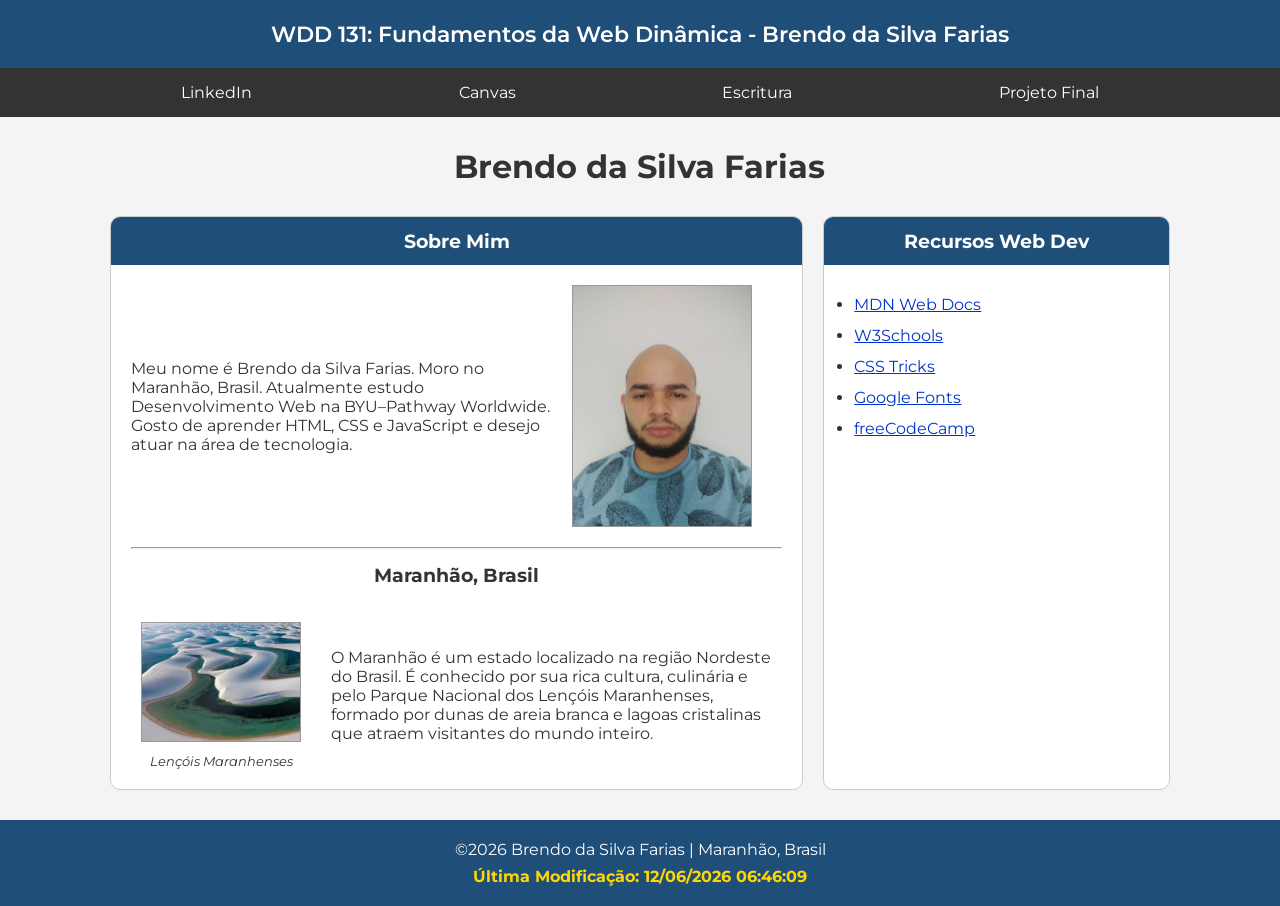
==== index.html @ f0c69126 "Concluir atividade S01" ====
<!DOCTYPE html>
<html lang="pt-BR">

<head>
    <meta charset="UTF-8">
    <meta name="viewport" content="width=device-width, initial-scale=1.0">

    <title>WDD 131 – Fundamentos da Web Dinâmica - Brendo da Silva Farias</title>

    <meta name="description"
        content="WDD 131 – Fundamentos da Web Dinâmica. Brendo da Silva Farias. Página inicial do curso com HTML, CSS, JavaScript e desenvolvimento web.">

    <meta name="author" content="Brendo da Silva Farias">

    <link rel="stylesheet" href="estilos/base.css">

    <script src="scripts/obterdatas.js" defer></script>
</head>

<body>

    <header>

        <span>WDD 131: Fundamentos da Web Dinâmica - Brendo da Silva Farias</span>

        <nav>
            <a href="https://www.linkedin.com/in/brendo-farias-3ab075179/" target="_blank">LinkedIn</a>

            <a href="https://byupw.instructure.com/" target="_blank">Canvas</a>

            <a href="https://www.churchofjesuschrist.org/study/scriptures/bofm/2-ne/25?lang=por&id=p26#p26"
                target="_blank">Escritura</a>

            <a href="projeto/">Projeto Final</a>
        </nav>

    </header>

    <main>

        <h1>Brendo da Silva Farias</h1>

        <section class="card">

            <h2>Sobre Mim</h2>

            <div class="about">

                <div class="bio">

                    <p>
                        Meu nome é Brendo da Silva Farias. Moro no Maranhão, Brasil.
                        Atualmente estudo Desenvolvimento Web na BYU–Pathway Worldwide.
                        Gosto de aprender HTML, CSS e JavaScript e desejo atuar na área
                        de tecnologia.
                    </p>

                </div>

                <img src="imagens/perfil.jpg"
                    alt="Foto de Brendo da Silva Farias">

            </div>

            <hr>

            <h3>Maranhão, Brasil</h3>

            <div class="country">

                <figure>

                    <img src="imagens/maranhao.jpg"
                        alt="Lençóis Maranhenses">

                    <figcaption>Lençóis Maranhenses</figcaption>

                </figure>

                <p>

                    O Maranhão é um estado localizado na região Nordeste do Brasil.
                    É conhecido por sua rica cultura, culinária e pelo Parque Nacional
                    dos Lençóis Maranhenses, formado por dunas de areia branca e lagoas
                    cristalinas que atraem visitantes do mundo inteiro.

                </p>

            </div>

        </section>

        <section class="card">

            <h2>Recursos Web Dev</h2>

            <ul>

                <li><a href="https://developer.mozilla.org/" target="_blank">MDN Web Docs</a></li>

                <li><a href="https://www.w3schools.com/" target="_blank">W3Schools</a></li>

                <li><a href="https://css-tricks.com/" target="_blank">CSS Tricks</a></li>

                <li><a href="https://fonts.google.com/" target="_blank">Google Fonts</a></li>

                <li><a href="https://www.freecodecamp.org/" target="_blank">freeCodeCamp</a></li>

            </ul>

        </section>

    </main>

    <footer>

        <p>
            ©<span id="ano"></span> Brendo da Silva Farias | Maranhão, Brasil
        </p>

        <p id="ultimaModificacao"></p>

    </footer>

</body>

</html>
---- estilos/base.css ----
@import url('https://fonts.googleapis.com/css2?family=Montserrat:wght@400;600;700&display=swap');

*{
    margin:0;
    padding:0;
    box-sizing:border-box;
}

body{
    font-family:'Montserrat',sans-serif;
    background:#f4f4f4;
    color:#333;
}

header{
    background:#1f4e79;
    color:#fff;
}

header span{
    display:block;
    text-align:center;
    font-size:1.4rem;
    font-weight:600;
    padding:20px;
}

nav{
    display:flex;
    justify-content:space-evenly;
    align-items:center;
    background:#333;
}

nav a{
    color:#fff;
    text-decoration:none;
    padding:15px 25px;
    transition:.3s;
}

nav a:hover{
    background:#ffffff;
    color:#1f4e79;
}

main{
    max-width:1100px;
    margin:30px auto;
    display:grid;
    grid-template-columns:2fr 1fr;
    gap:20px;
    padding:0 20px;
}

main h1{
    grid-column:1/3;
    text-align:center;
    margin-bottom:10px;
    color:#333;
}

.card{
    background:#fff;
    border:1px solid #ccc;
    border-radius:10px;
    overflow:hidden;
}

.card h2{
    background:#1f4e79;
    color:#fff;
    text-align:center;
    padding:12px;
    font-size:1.2rem;
}

.about{
    display:grid;
    grid-template-columns:2fr 1fr;
    gap:20px;
    padding:20px;
    align-items:center;
}

.about img{
    width:180px;
    border:1px solid #999;
}

hr{
    margin:0 20px;
}

.card h3{
    text-align:center;
    margin:15px 0;
}

.country{
    display:grid;
    grid-template-columns:180px 1fr;
    gap:20px;
    padding:20px;
    align-items:center;
}

.country img{
    width:160px;
    border:1px solid #999;
}

.country figure{
    text-align:center;
}

figcaption{
    font-size:.8rem;
    font-style:italic;
    margin-top:8px;
}

.card ul{
    padding:30px;
}

.card li{
    margin-bottom:12px;
}

.card a{
    color:#0033cc;
}

footer{
    background:#1f4e79;
    color:#fff;
    text-align:center;
    margin-top:30px;
    padding:20px;
}

footer p:first-child{
    margin-bottom:8px;
}

#ultimaModificacao{
    color:#ffd700;
    font-weight:bold;
}

@media (max-width:800px){

main{
    grid-template-columns:1fr;
}

main h1{
    grid-column:1;
}

.about{
    grid-template-columns:1fr;
    text-align:center;
}

.about img{
    margin:auto;
}

.country{
    grid-template-columns:1fr;
    text-align:center;
}

.country img{
    margin:auto;
}

nav{
    flex-direction:column;
}

nav a{
    width:100%;
    text-align:center;
}

}
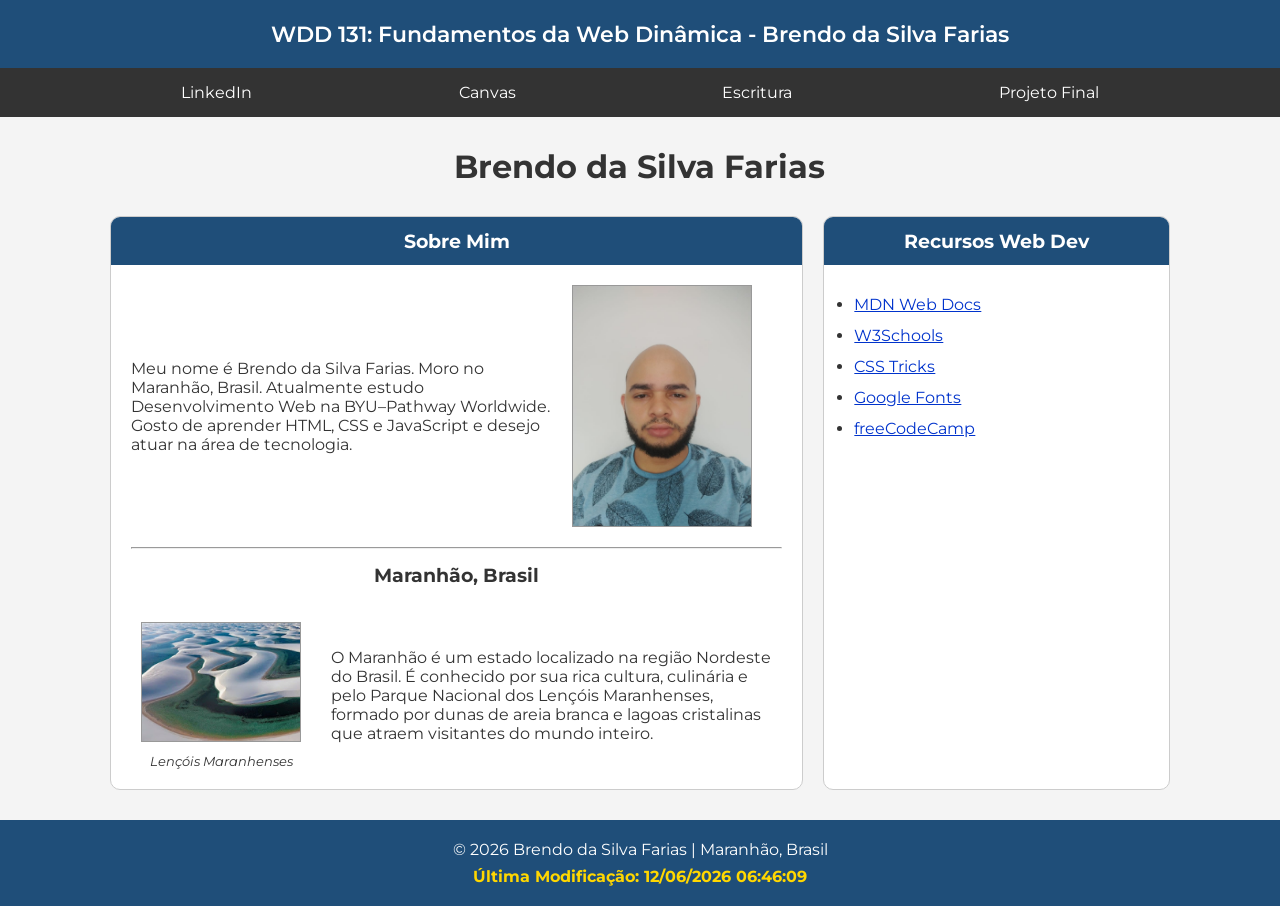
==== commit 05525c53: "Corrigir auditoria S01" ====
--- a/index.html
+++ b/index.html
@@ -12,6 +12,12 @@
 
     <meta name="author" content="Brendo da Silva Farias">
 
+    <!-- Google Fonts -->
+    <link rel="preconnect" href="https://fonts.googleapis.com">
+    <link rel="preconnect" href="https://fonts.gstatic.com" crossorigin>
+    <link href="https://fonts.googleapis.com/css2?family=Montserrat:wght@400;600;700&display=swap"
+        rel="stylesheet">
+
     <link rel="stylesheet" href="estilos/base.css">
 
     <script src="scripts/obterdatas.js" defer></script>
@@ -21,7 +27,9 @@
 
     <header>
 
-        <span>WDD 131: Fundamentos da Web Dinâmica - Brendo da Silva Farias</span>
+        <span id="course-title">
+            WDD 131: Fundamentos da Web Dinâmica - Brendo da Silva Farias
+        </span>
 
         <nav>
             <a href="https://www.linkedin.com/in/brendo-farias-3ab075179/" target="_blank">LinkedIn</a>
@@ -115,7 +123,7 @@
     <footer>
 
         <p>
-            ©<span id="ano"></span> Brendo da Silva Farias | Maranhão, Brasil
+            &copy; <span id="ano"></span> Brendo da Silva Farias | Maranhão, Brasil
         </p>
 
         <p id="ultimaModificacao"></p>
--- a/estilos/base.css
+++ b/estilos/base.css
@@ -1,5 +1,3 @@
-@import url('https://fonts.googleapis.com/css2?family=Montserrat:wght@400;600;700&display=swap');
-
 *{
     margin:0;
     padding:0;
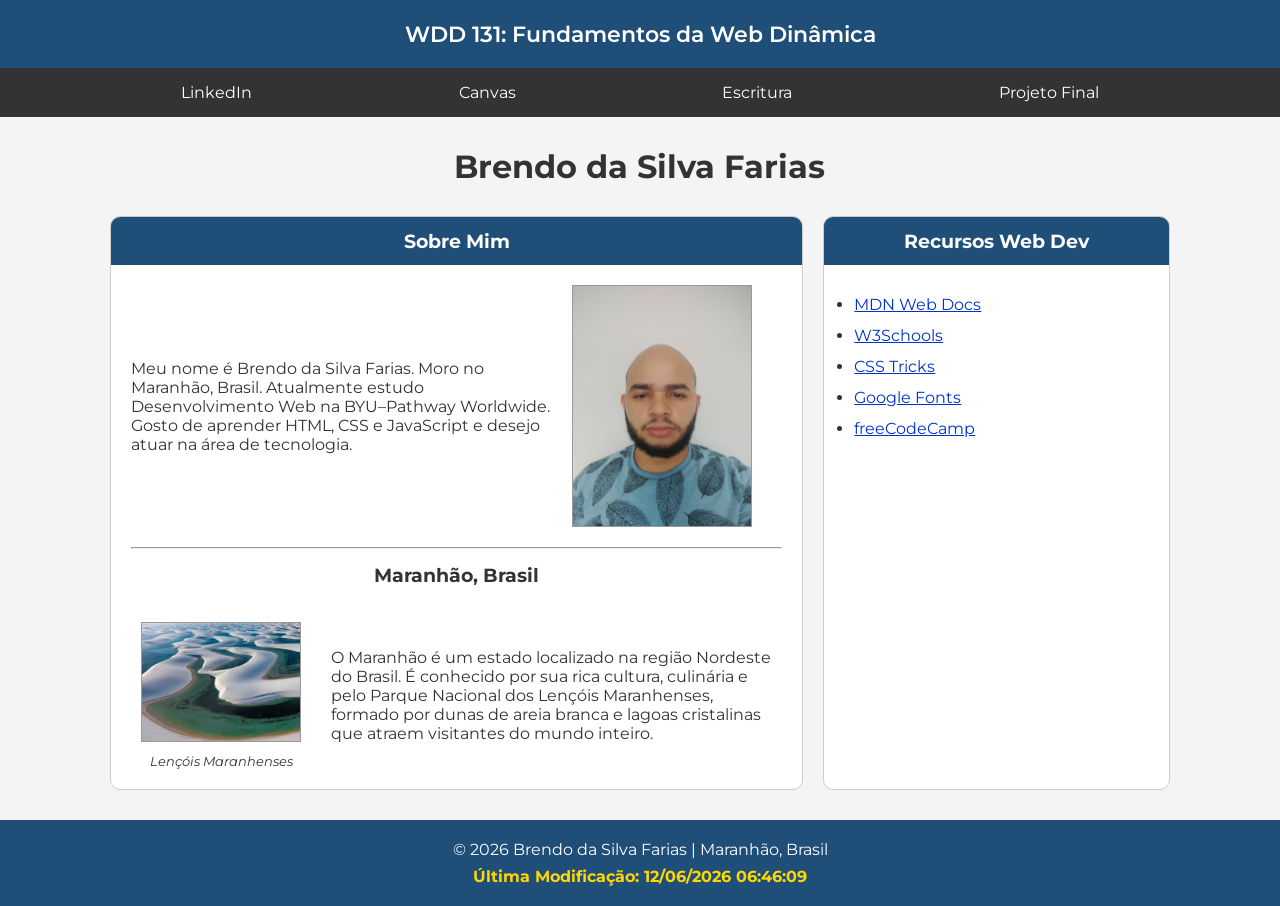
==== commit 0d61952c: "commit final" ====
--- a/index.html
+++ b/index.html
@@ -28,7 +28,7 @@
     <header>
 
         <span id="course-title">
-            WDD 131: Fundamentos da Web Dinâmica - Brendo da Silva Farias
+            WDD 131: Fundamentos da Web Dinâmica
         </span>
 
         <nav>
